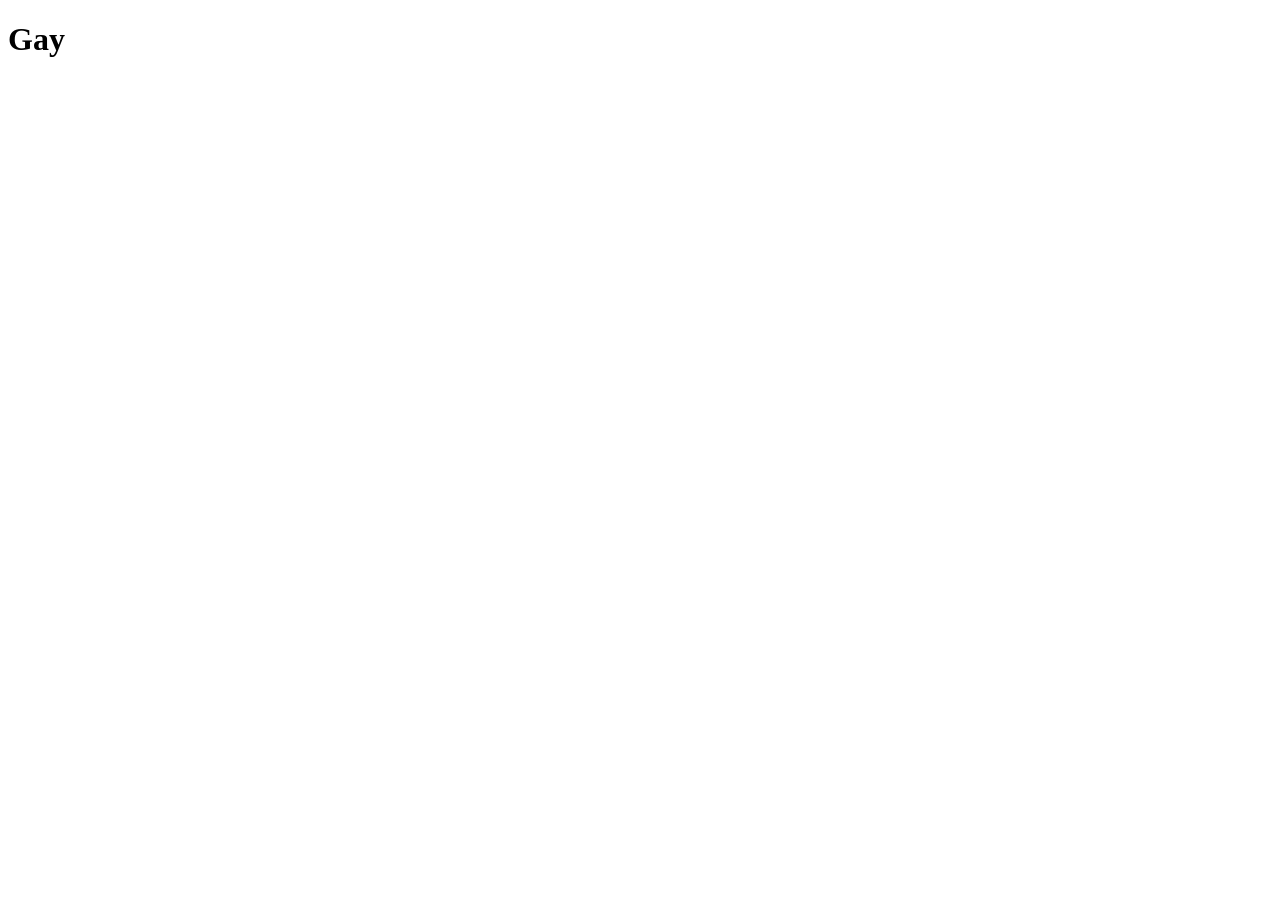
==== index.html @ 983b2c3e "Commit teste" ====
<!DOCTYPE html>
<html lang="en">
<head>
    <meta charset="UTF-8">
    <meta name="viewport" content="width=device-width, initial-scale=1.0">
    <title>Lab. Informatica</title>
</head>
<body>
    
    <h1>Gay</h1>

</body>
</html>
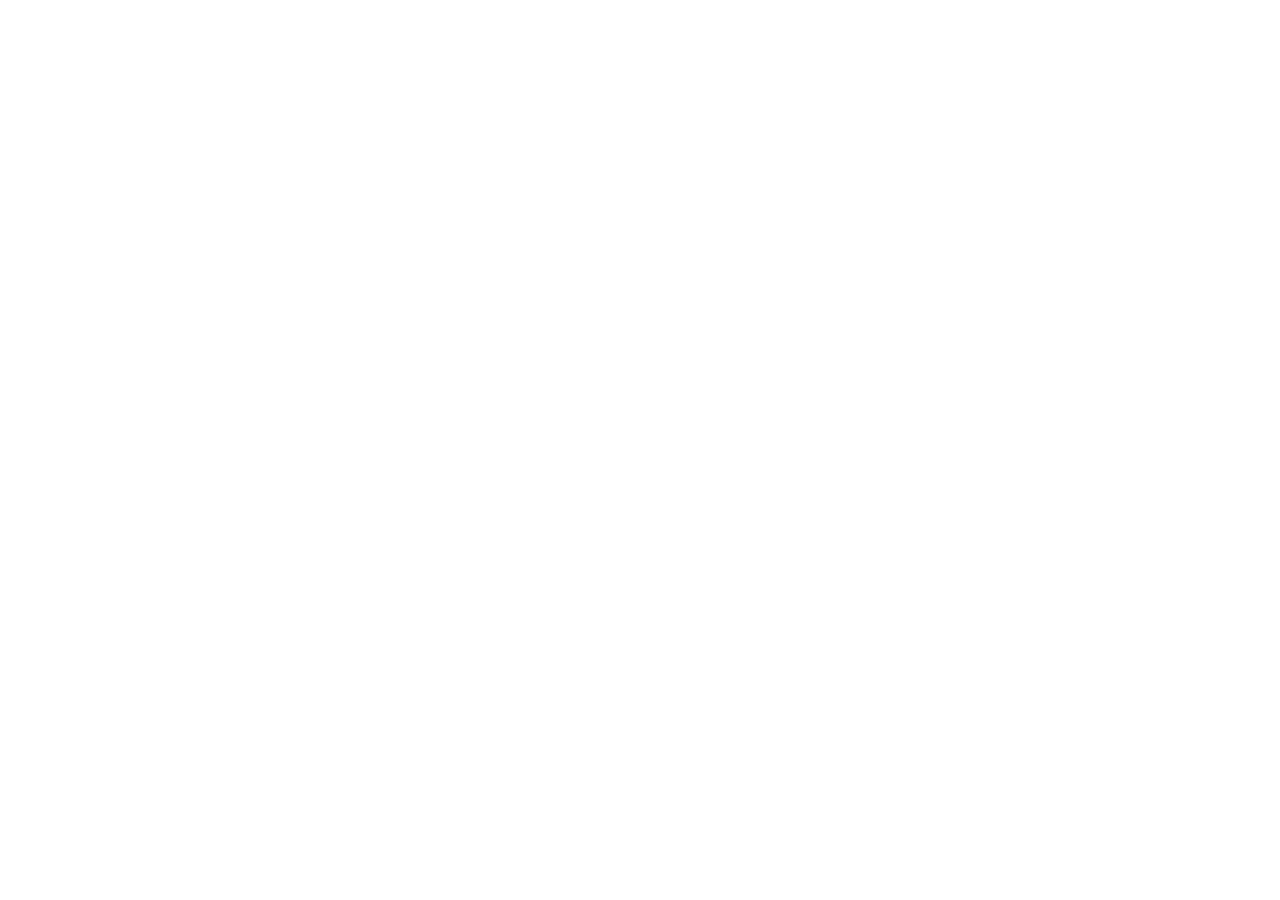
==== commit d92ccd06: "Clear header element in index.html Removed the text from the header element." ====
--- a/index.html
+++ b/index.html
@@ -7,7 +7,7 @@
 </head>
 <body>
     
-    <h1>Gay</h1>
+    <h1></h1>
 
 </body>
-</html>+</html>
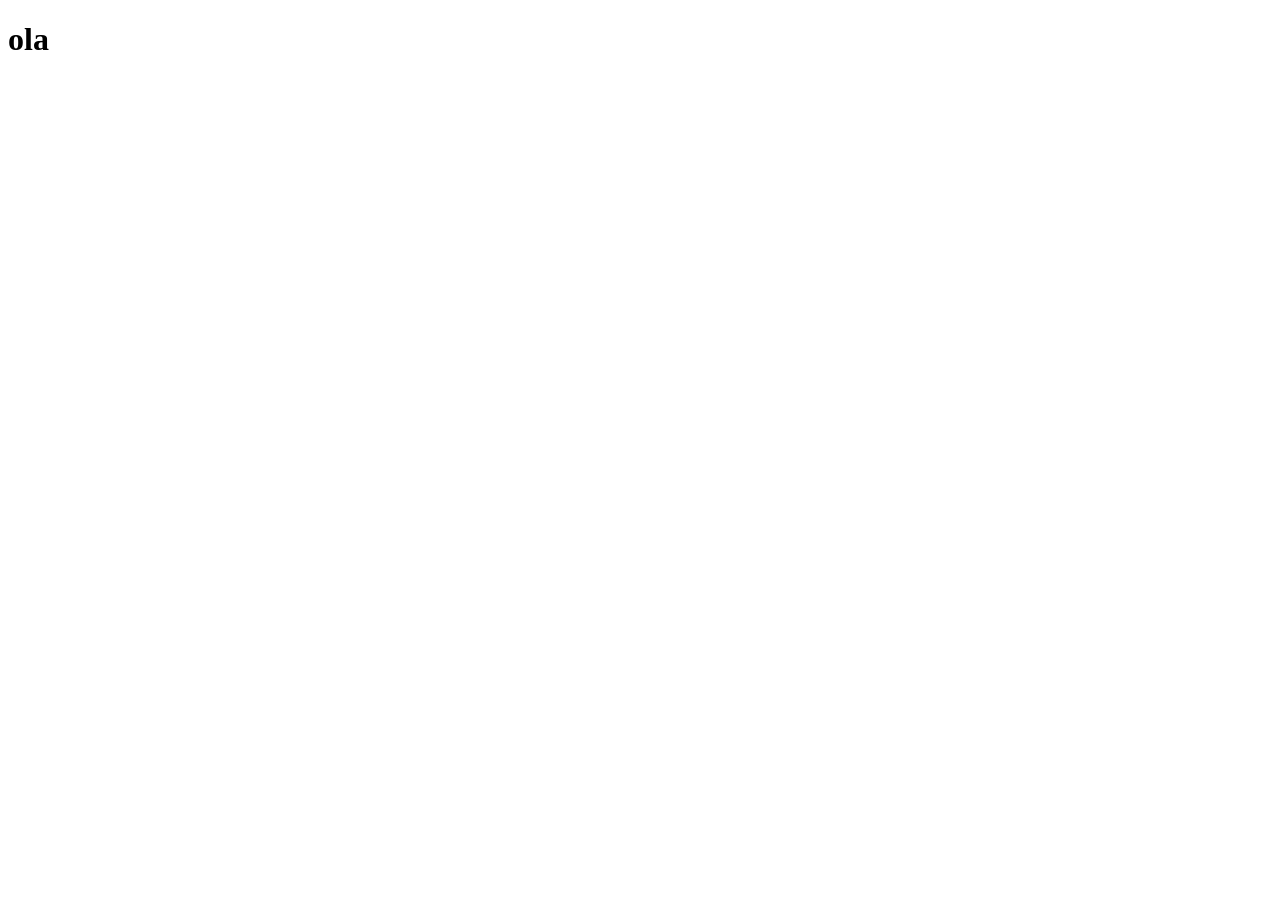
==== commit 2bb71a7d: "a" ====
--- a/index.html
+++ b/index.html
@@ -7,7 +7,7 @@
 </head>
 <body>
     
-    <h1></h1>
+    <h1><b>ola</b></h1>
 
 </body>
 </html>
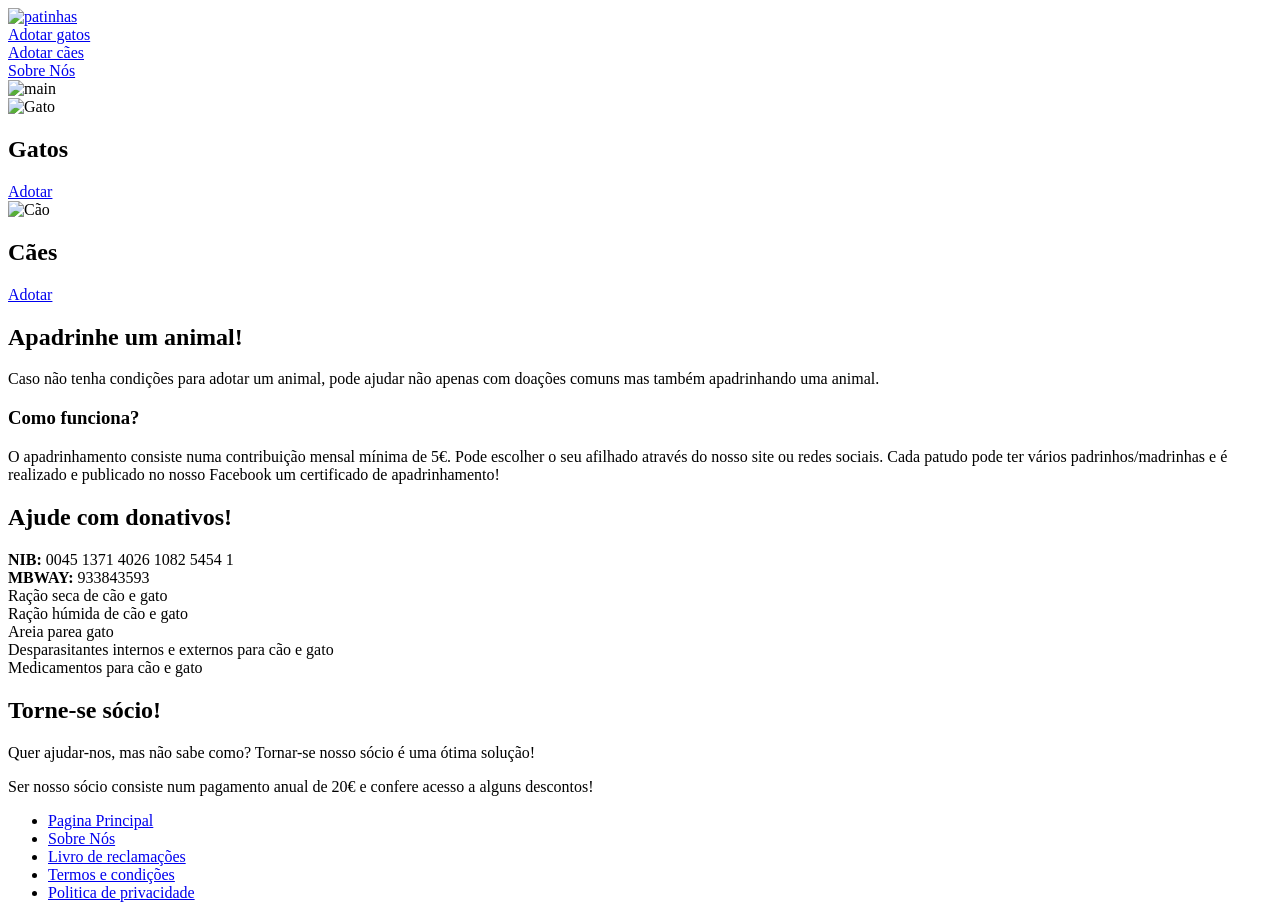
==== commit b41d6bb8: "projeto do 11º" ====
--- a/index.html
+++ b/index.html
@@ -3,11 +3,68 @@
 <head>
     <meta charset="UTF-8">
     <meta name="viewport" content="width=device-width, initial-scale=1.0">
-    <title>Lab. Informatica</title>
+    <title>Patinhas sem lar</title>
+    <link rel="stylesheet" href="style.css">
+    <link rel="stylesheet" href="https://cdnjs.cloudflare.com/ajax/libs/ionicons/2.0.1/css/ionicons.min.css">
+
 </head>
 <body>
-    
-    <h1><b>ola</b></h1>
-
+    <div class="topnav">
+        <a href="mainpage.html" class="volta"><img src="https://r2.fivemanage.com/sKYOfrHiiPheq3r9CyyM9/imagem_2024-12-06_112609350-removebg-preview.png" alt="patinhas" width="50px"></a>
+        <a href="gatos.html" class="bar"><div class="texto">Adotar gatos</div></a>
+        <a href="caes.html" class="bar"><div class="texto">Adotar cães</div></a>
+        <a href="sobre.html" class="bar"><div class="texto">Sobre Nós</div></a>
+    </div>
+    <img src="image copy 3.png" alt="main" width="100%">
+    <div class="container">
+        <div class="animal">
+            <img src="https://r2.fivemanage.com/sKYOfrHiiPheq3r9CyyM9/imagem_2024-12-13_112515772.png" alt="Gato">
+            <h2>Gatos</h2>
+            <a href="gatos.html" class="button">Adotar</a>
+        </div>
+        <div class="animal">
+            <img src="https://r2.fivemanage.com/sKYOfrHiiPheq3r9CyyM9/imagem_2024-12-13_111911793.png" alt="Cão">
+            <h2>Cães</h2>
+            <a href="caes.html" class="button">Adotar</a>
+        </div>
+    </div>
+    <div class="container">
+        <div class="main">
+            <h2>Apadrinhe um animal!</h2>
+            Caso não tenha condições para adotar um animal, pode ajudar não apenas com doações comuns mas também apadrinhando uma animal.
+            <h3>Como funciona?</h3>
+            O apadrinhamento consiste numa contribuição mensal mínima de 5€. Pode escolher o seu afilhado através do nosso site ou redes sociais. Cada patudo pode ter vários padrinhos/madrinhas e é realizado e publicado no nosso Facebook um certificado de apadrinhamento!
+        </div>
+        <div class="main">
+            <h2>Ajude com donativos!</h2>
+            <b>NIB: </b>0045 1371 4026 1082 5454 1<br>
+            <b>MBWAY: </b>933843593<br>
+            Ração seca de cão e gato<br>
+            Ração húmida de cão e gato<br>
+            Areia parea gato<br>
+            Desparasitantes internos e externos para cão e gato<br>
+            Medicamentos para cão e gato
+        </div>
+        <div class="main">
+            <h2>Torne-se sócio!</h2>
+            Quer ajudar-nos, mas não sabe como? Tornar-se nosso sócio é uma ótima solução!<p></p>
+            Ser nosso sócio consiste num pagamento anual de 20€ e confere acesso a alguns descontos!
+        </div>
+    </div>
+    <div class="footer-basic">
+        <footer>
+            <div class="social">
+                <a href="https://www.instagram.com/patinhassemlar/"><i class="icon ion-social-instagram"></i></a>
+                <a href="https://www.facebook.com/patinhassemlar/?locale=pt_PT"><i class="icon ion-social-facebook"></i></a>
+            </div>
+            <ul class="list-inline">
+                <li class="list-inline-item"><a href="mainpage.html">Pagina Principal</a></li>
+                <li class="list-inline-item"><a href="sobre.html">Sobre Nós</a></li>
+                <li class="list-inline-item"><a href="https://www.livroreclamacoes.pt/Inicio/">Livro de reclamações</a></li>
+                <li class="list-inline-item"><a href="termos.html">Termos e condições</a></li>
+                <li class="list-inline-item"><a href="politica.html">Politica de privacidade</a></li>
+            </ul>
+        </footer>
+    </div>
 </body>
-</html>
+</html>
